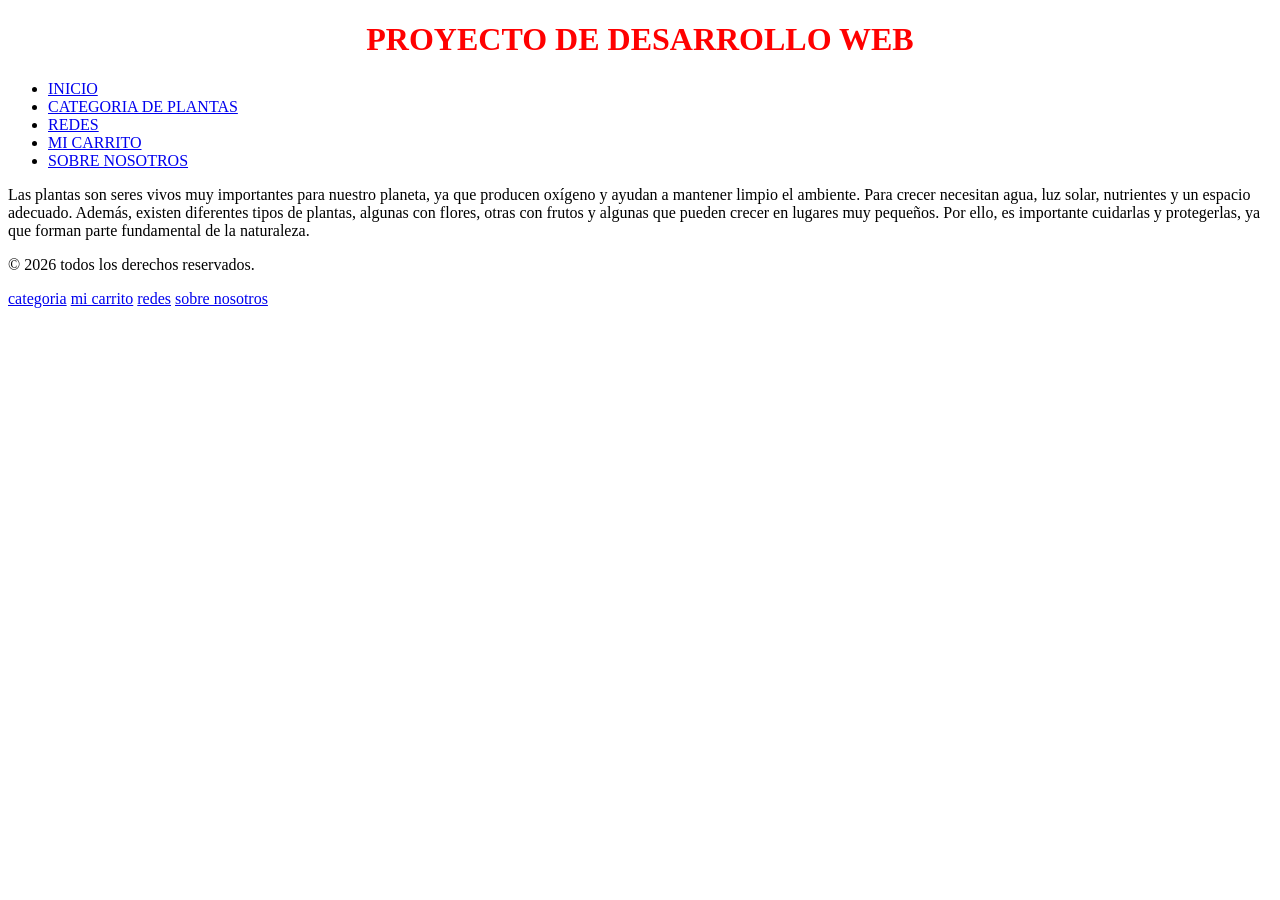
==== index.html @ 12e28751 "primera version" ====
<!doctype html>
<html lang="en">
  <head>
    <meta charset="UTF-8" />
    <meta name="viewport" content="width=device-width, initial-scale=1.0" />

    <link rel="stylesheet" href="archivos css/estiloindex.css" />
    <title>proyecto desarrollo web</title>
  </head>
  <h1>PROYECTO DE DESARROLLO WEB</h1>
  <nav>
    <ul>
      <li><a href="index.html" title="inicio">INICIO</a></li>
      <li>
        <a href="categoria.html" target="_blank" title="categoria de plantas"
          >CATEGORIA DE PLANTAS</a
        >
      </li>
      <li><a href="redes.html" target="_blank" title="redes">REDES</a></li>
      <li>
        <a href="micarrito.html" target="_blank" title="carrito">MI CARRITO</a>
      </li>
      <li>
        <a href="sobrenosotros.html" target="_blank" title="sobre nosotros"
          >SOBRE NOSOTROS</a
        >
      </li>
    </ul>
  </nav>
  <body>
    <main>
      <p>
        Las plantas son seres vivos muy importantes para nuestro planeta, ya que
        producen oxígeno y ayudan a mantener limpio el ambiente. Para crecer
        necesitan agua, luz solar, nutrientes y un espacio adecuado. Además,
        existen diferentes tipos de plantas, algunas con flores, otras con
        frutos y algunas que pueden crecer en lugares muy pequeños. Por ello, es
        importante cuidarlas y protegerlas, ya que forman parte fundamental de
        la naturaleza.
      </p>
    </main>
    <footer>
      <p>&copy; 2026 todos los derechos reservados.</p>
      <nav>
        <a href="categoria.html">categoria</a>
        <a href="micarrito.html">mi carrito</a>
        <a href="redes.html">redes</a>
        <a href="sobrenosotros.html">sobre nosotros</a>
      </nav>
    </footer>
  </body>
</html>
---- archivos css/estiloindex.css ----
h1{ color: rgb(255, 0, 0); text-align: center;}
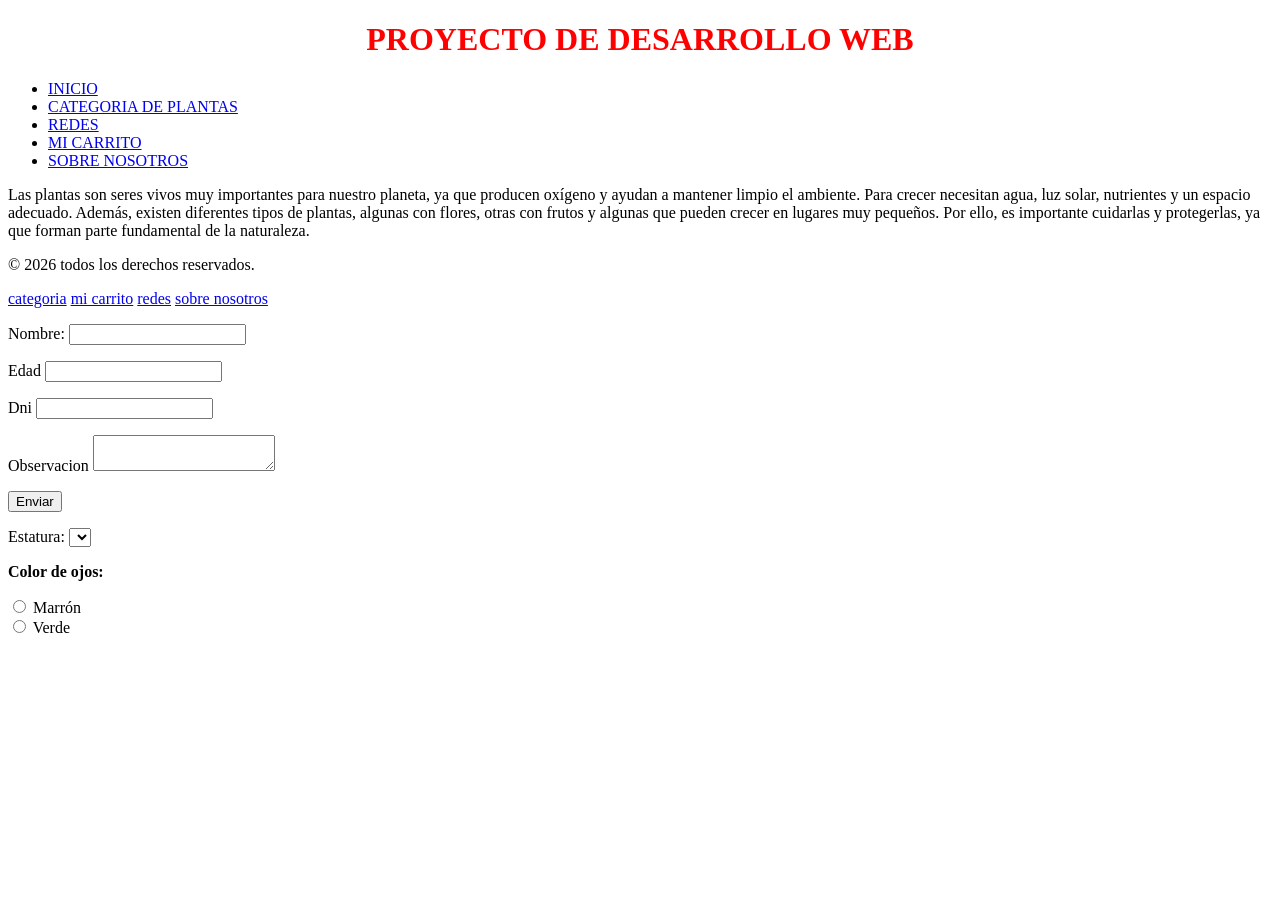
==== commit 4f0e0709: "version proyecto" ====
--- a/index.html
+++ b/index.html
@@ -27,6 +27,7 @@
       </li>
     </ul>
   </nav>
+  
   <body>
     <main>
       <p>
@@ -48,5 +49,48 @@
         <a href="sobrenosotros.html">sobre nosotros</a>
       </nav>
     </footer>
+
+<form action="datosHTML" method="post">
+
+<p><label for="nombre"> Nombre: 
+  <input type="text" id="nombre">
+</label></p>
+
+<p><label for="edad"> Edad
+  <input type="number" id="edad">
+</label></p>
+
+<p><label for="dni"> Dni
+  <input type="number" id="dni">
+</label></p>
+
+<p><label for="observacion">Observacion
+<textarea  id="observacion"></textarea>
+</label></p>
+
+<button type="submit">
+  Enviar
+</button>
+
+<p>
+  <label> Estatura:
+<select id="estatura">
+<option value=""></option>
+</select>
+  </label>
+</p>
+
+<p><b>Color de ojos:</b></p>
+
+<input type="radio" value="marron">
+<label> Marrón</label> <br>
+<input type="radio" value= "verde">
+<label> Verde</label> <br>
+
+
+
+
+</form>
+
   </body>
 </html>
